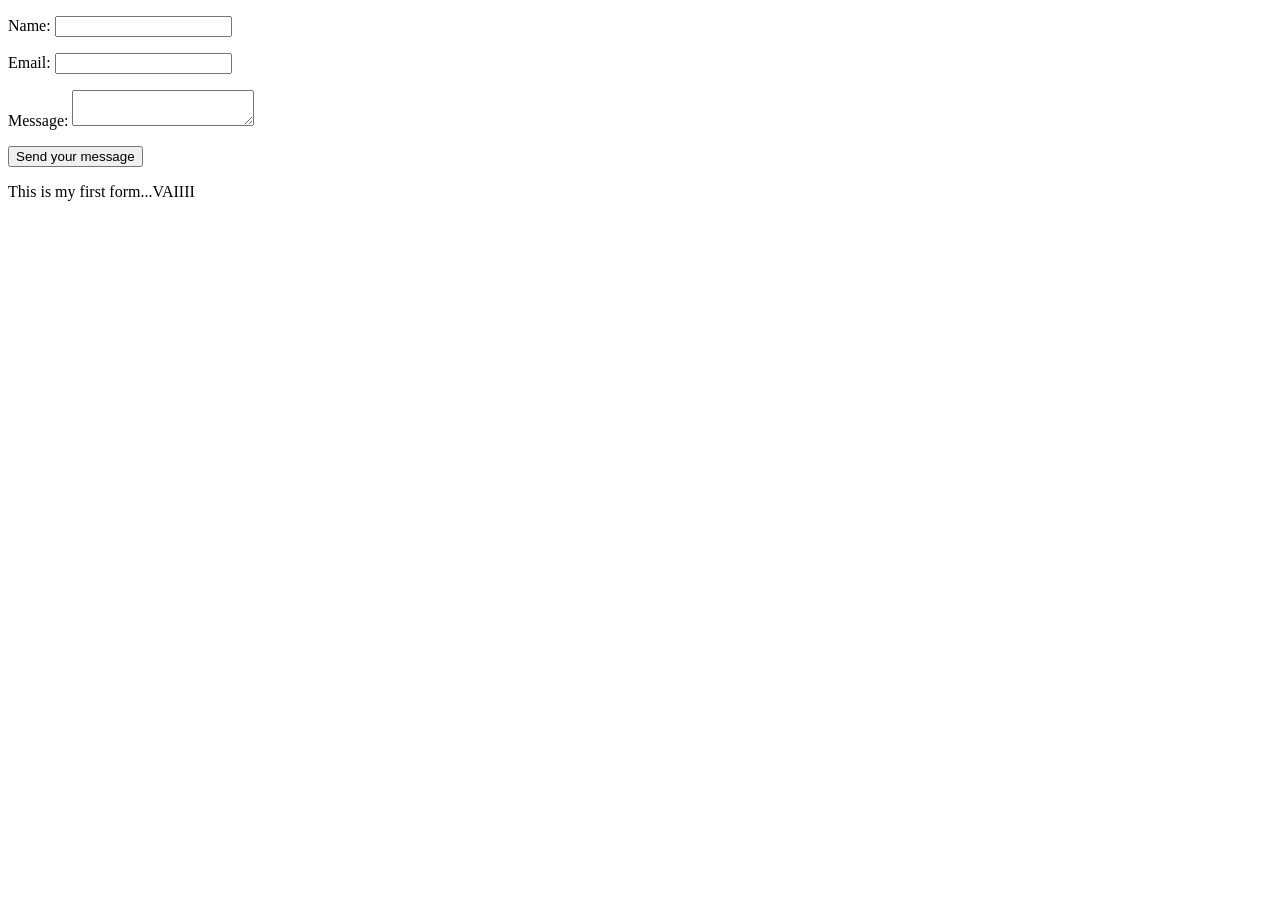
==== part_0/0.3_webforms/index.html @ 5cf16181 "third exercise part 1- button" ====
<!DOCTYPE html>
<html lang="en-US">
  <head>
    <meta charset="utf-8">
    <meta name="viewport" content="width=device-width">
    <title>My test page</title>
  </head>

  <form action="/my-handling-form-page" method="post">
  <p>
    <label for="name">Name:</label>
    <input type="text" id="name" name="user_name" />
  </p>
  <p>
    <label for="mail">Email:</label>
    <input type="email" id="mail" name="user_email" />
  </p>
  <p>
    <label for="msg">Message:</label>
    <textarea id="msg" name="user_message"></textarea>
  </p>
  <p class="button">
  <button type="submit">Send your message</button>
  </p>
</form>

  <body>
    <p>This is my first form...VAIIII</p>
  </body>
</html>
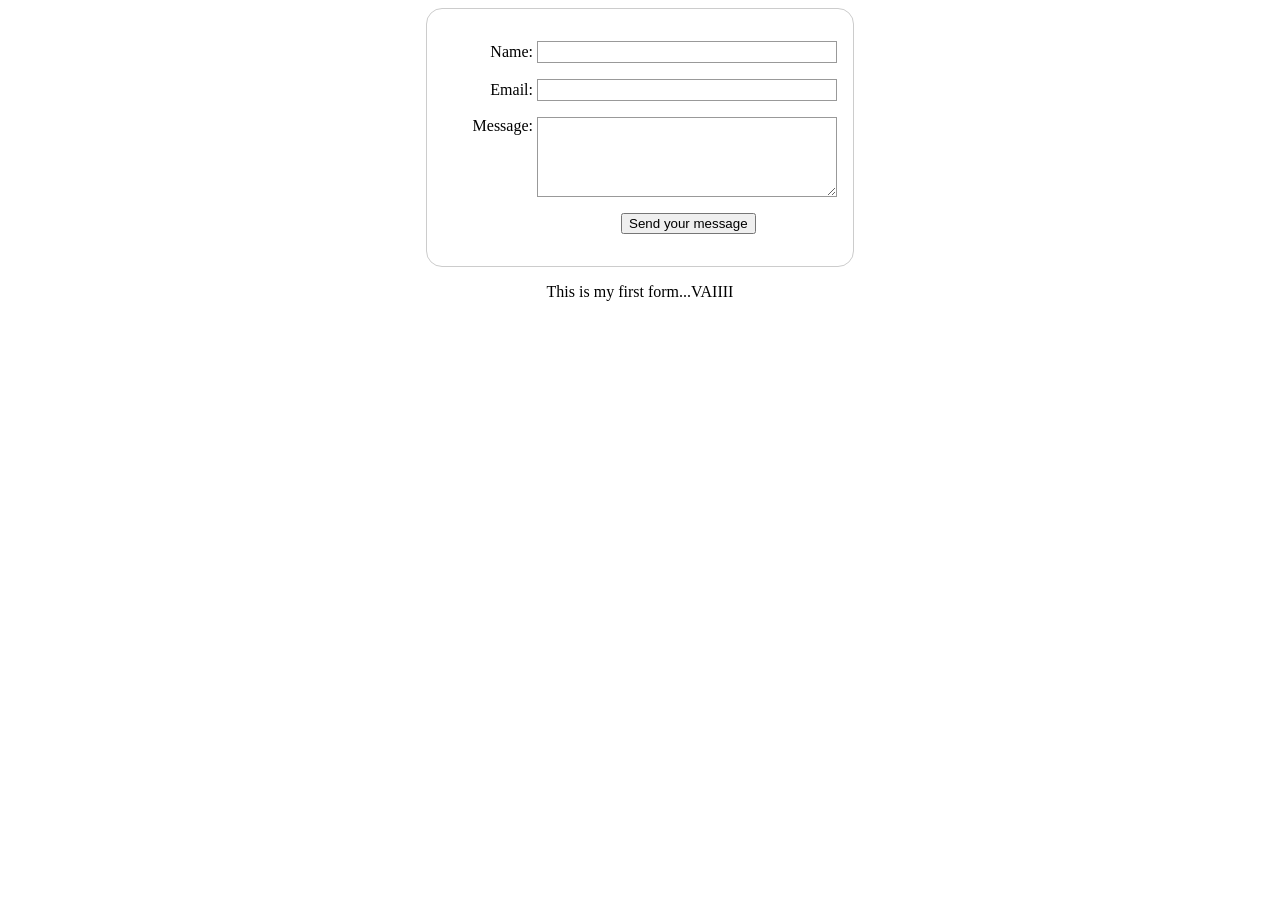
==== commit dd7493d3: "terzo esercizio" ====
--- a/part_0/0.3_webforms/index.html
+++ b/part_0/0.3_webforms/index.html
@@ -4,6 +4,69 @@
     <meta charset="utf-8">
     <meta name="viewport" content="width=device-width">
     <title>My test page</title>
+    <style>
+      body {
+        /* Center the form on the page */
+        text-align: center;
+      }
+      form {
+        display: inline-block;
+        /* Form outline */
+        padding: 1em;
+        border: 1px solid #cccccc;
+        border-radius: 1em;
+      }
+
+      p + p {
+        margin-top: 1em;
+      }
+
+      label {
+        /* Uniform size & alignment */
+        display: inline-block;
+        min-width: 90px;
+        text-align: right;
+      }
+
+      input,
+      textarea {
+        /* To make sure that all text fields have the same font settings
+          By default, text areas have a monospace font */
+        font: 1em sans-serif;
+        /* Uniform text field size */
+        width: 300px;
+        box-sizing: border-box;
+        /* Match form field borders */
+        border: 1px solid #999999;
+      }
+
+      input:focus,
+      textarea:focus {
+        /* Set the outline width and style */
+        outline-style: solid;
+        /* To give a little highlight on active elements */
+        outline-color: black;
+      }
+
+      textarea {
+        /* Align multiline text fields with their labels */
+        vertical-align: top;
+        /* Provide space to type some text */
+        height: 5em;
+      }
+
+      .button {
+        /* Align buttons with the text fields */
+        padding-left: 90px; /* same size as the label elements */
+      }
+
+      button {
+        /* This extra margin represent roughly the same space as the space
+          between the labels and their text fields */
+        margin-left: 0.5em;
+      }
+    
+    </style>
   </head>
 
   <form action="/my-handling-form-page" method="post">
